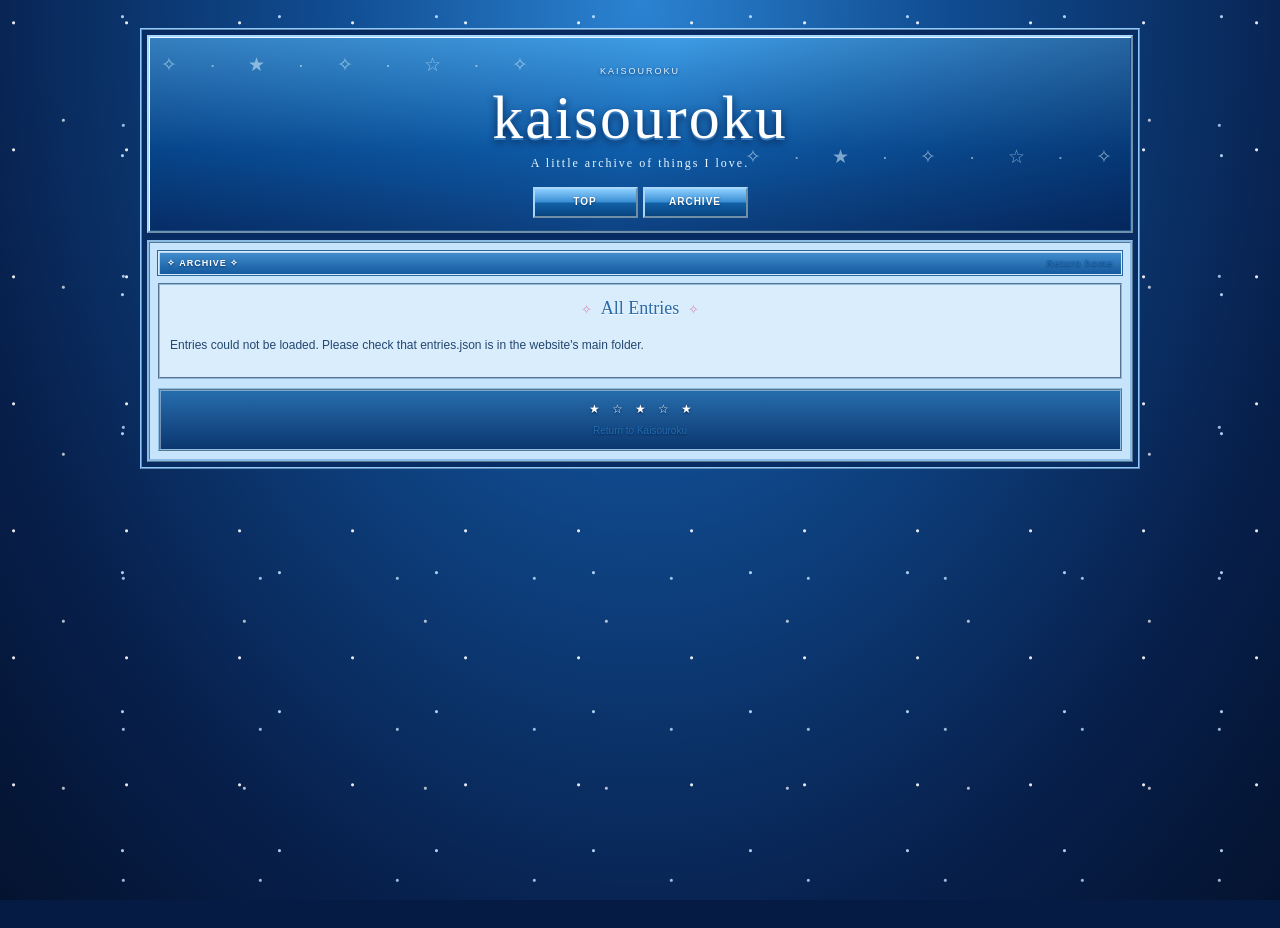
==== archive.html @ 5aff5d0c "Add files via upload" ====
<!DOCTYPE html><html lang="en"><head><meta charset="UTF-8"><meta name="viewport" content="width=device-width, initial-scale=1"><meta name="robots" content="noindex, nofollow"><title>Archive | Kaisouroku</title><link rel="stylesheet" href="style.css"><script src="script.js" defer></script></head><body><div class="page-shell"><header class="site-header"><p class="eyebrow">KAISOUROKU</p><h1>kaisouroku</h1><p class="tagline">A little archive of things I love.</p><nav class="top-nav"><a href="index.html">TOP</a><a href="archive.html">ARCHIVE</a></nav></header><div class="content-frame"><div class="frame-heading"><span>✧ ARCHIVE ✧</span><span><a href="index.html">Return home</a></span></div><main class="main-content"><section class="content-box"><div class="section-title"><span>✧</span><h2>All Entries</h2><span>✧</span></div><div id="archive-list"><p>Loading archive...</p></div></section></main><footer class="site-footer">★　☆　★　☆　★<p><a href="index.html">Return to Kaisouroku</a></p></footer></div></div></body></html>
---- style.css ----
:root {
  --navy: #08275a;
  --deep-blue: #061b43;
  --blue: #2877c9;
  --bright-blue: #69baff;
  --pale-blue: #dceeff;
  --panel-blue: #c8e4ff;
  --pink: #f5c8df;
  --pink-deep: #d88db9;
  --ink: #24476f;
  --white: #ffffff;
}

* { box-sizing: border-box; }

html { scroll-behavior: smooth; }

body {
  margin: 0;
  min-height: 100vh;
  color: var(--ink);
  font-family: Verdana, Arial, "Meiryo", sans-serif;
  font-size: 12px;
  line-height: 1.65;
  background-color: #061b43;
  background-image:
    radial-gradient(circle at 12% 18%, rgba(255,255,255,.9) 0 1px, transparent 2px),
    radial-gradient(circle at 78% 12%, rgba(190,225,255,.9) 0 1px, transparent 2px),
    radial-gradient(circle at 35% 72%, rgba(255,255,255,.7) 0 1px, transparent 2px),
    radial-gradient(circle at 90% 83%, rgba(190,225,255,.8) 0 1px, transparent 2px),
    radial-gradient(ellipse at 50% 0%, #2b83d2 0%, #104c91 34%, #071f4b 76%, #04132f 100%);
  background-size: 113px 127px, 157px 139px, 181px 167px, 137px 151px, 100% 100%;
  background-attachment: fixed;
}

a { color: #236db2; text-decoration: none; }
a:hover { color: #c05e9a; text-decoration: underline; }

.page-shell {
  width: min(1000px, calc(100% - 28px));
  margin: 28px auto;
  padding: 7px;
  border: 1px solid #9ed6ff;
  background: linear-gradient(135deg, rgba(255,255,255,.72), rgba(77,159,232,.3) 28%, rgba(5,35,84,.8));
  box-shadow: 0 0 18px rgba(83,183,255,.8), 0 0 42px rgba(4,15,42,.85);
}

.site-header {
  position: relative;
  overflow: hidden;
  padding: 27px 18px 13px;
  text-align: center;
  color: white;
  border: 1px solid #a9ddff;
  background:
    linear-gradient(110deg, rgba(4,33,82,.3), rgba(35,128,208,.28), rgba(4,33,82,.55)),
    linear-gradient(#4aa8ed, #07519d 58%, #062c67);
  box-shadow: inset 0 1px 0 rgba(255,255,255,.9), inset 0 -5px 12px rgba(0,20,62,.45);
}

.site-header::before,
.site-header::after {
  content: "✧　·　★　·　✧　·　☆　·　✧";
  position: absolute;
  color: rgba(220,242,255,.55);
  font-size: 19px;
  letter-spacing: 7px;
  pointer-events: none;
}
.site-header::before { top: 12px; left: 12px; }
.site-header::after { right: 12px; bottom: 58px; }

.eyebrow {
  margin: 0;
  color: #e3f4ff;
  font-size: 9px;
  letter-spacing: 2px;
  text-shadow: 0 1px 3px #06346c;
}
.site-header h1 {
  margin: 1px 0 -5px;
  color: #fff;
  font-family: Georgia, "Times New Roman", serif;
  font-size: clamp(38px, 7vw, 62px);
  font-weight: normal;
  letter-spacing: 2px;
  line-height: 1.2;
  text-shadow: 0 2px 0 #3679bd, 0 4px 8px #06214d;
}
.site-header h1 span { color: #ffe0f0; }
.tagline { margin: 5px 0 8px; color: #e8f5ff; font-family: Georgia, serif; font-size: 12px; letter-spacing: 2px; }
.header-rule { display: flex; justify-content: center; gap: 10px; color: #ffe4f3; font-size: 12px; }
.header-rule span:nth-child(2) { color: #bfe7ff; }

.top-nav {
  display: flex;
  flex-wrap: wrap;
  justify-content: center;
  gap: 5px;
  margin: 13px auto 0;
}
.top-nav a {
  min-width: 105px;
  padding: 5px 10px;
  color: #fff;
  font-size: 10px;
  font-weight: bold;
  letter-spacing: 1px;
  border: 1px solid #b4e0ff;
  background: linear-gradient(#8ccfff 0%, #398ed4 48%, #1260a7 52%, #07447f 100%);
  box-shadow: inset 0 1px 0 rgba(255,255,255,.85), 0 2px 3px rgba(0,14,47,.55);
  text-shadow: 0 1px 2px #073b70;
}
.top-nav a:hover { color: white; background: linear-gradient(#f7d9eb, #d58ab9); text-decoration: none; }

.content-frame {
  margin-top: 7px;
  padding: 8px;
  border: 1px solid #b6e1ff;
  background: linear-gradient(145deg, #e7f5ff, #b8dcfa 60%, #d8edff);
  box-shadow: inset 0 0 0 2px rgba(255,255,255,.7), inset 0 0 14px rgba(74,145,207,.25);
}
.frame-heading {
  display: flex;
  justify-content: space-between;
  gap: 10px;
  padding: 4px 8px;
  margin-bottom: 8px;
  color: #fff;
  font-size: 9px;
  font-weight: bold;
  letter-spacing: 1px;
  border: 1px solid #7db8e8;
  background: linear-gradient(#438fcf, #14599d);
  text-shadow: 0 1px 2px #07356c;
}
.updated { font-weight: normal; letter-spacing: 0; }

.columns {
  display: grid;
  grid-template-columns: 190px minmax(0, 1fr) 190px;
  align-items: start;
  gap: 9px;
}
.sidebar { display: grid; gap: 9px; }
.side-box, .content-box, .welcome-panel {
  border: 1px solid #8dbce3;
  background: linear-gradient(145deg, #e9f6ff, #c8e5fc);
  box-shadow: inset 0 1px 0 white, 0 1px 3px rgba(35,93,145,.22);
}
.side-box { padding: 8px; }
.side-box h2 {
  margin: -2px -2px 8px;
  padding: 4px 6px;
  color: #fff;
  font-size: 10px;
  letter-spacing: 1px;
  border: 1px solid #a5d8ff;
  background: linear-gradient(#78bdf0, #347fbd 52%, #1b5b9b);
  text-shadow: 0 1px 2px #164d83;
}
.side-box h2 span { color: #ffe0f0; margin-right: 4px; }
.profile-image {
  position: relative;
  display: grid;
  place-items: center;
  height: 105px;
  overflow: hidden;
  border: 1px solid #8db6dc;
  background: linear-gradient(135deg, #fff, #d5eaff);
}
.profile-image img { width: 100%; height: 100%; object-fit: cover; }
.image-placeholder { position: absolute; color: #79a4ca; font: bold 11px Georgia, serif; text-align: center; letter-spacing: 2px; }
.profile-name { margin: 7px 0 3px; color: #bd659b; font-weight: bold; text-align: center; }
.small-copy { margin: 5px 0; font-size: 10px; line-height: 1.65; }
.side-links { margin: 0; padding: 0; list-style: none; }
.side-links li { padding: 3px 1px; border-bottom: 1px dotted #9abbd8; font-size: 10px; }
.side-links li:last-child { border-bottom: 0; }
.favourite-list p { padding-bottom: 6px; border-bottom: 1px dotted #9abbd8; font-size: 10px; }
.favourite-list p:last-child { border: 0; }
.updates { margin: 0; padding: 0; list-style: none; font-size: 10px; }
.updates li { padding: 4px 0; border-bottom: 1px dotted #9abbd8; }
.updates time { display: block; color: #b76a9b; font-size: 9px; }
.button88 {
  width: 88px;
  height: 31px;
  margin: 8px auto;
  border: 1px solid #fff;
  outline: 1px solid #7ba9d1;
  background: linear-gradient(135deg, #f8d8eb, #9bcfff 55%, #397ec0);
  box-shadow: inset 0 1px 3px white;
  text-align: center;
}
.button88 a { display: block; color: #174c80; font: bold 9px/29px Georgia, serif; text-shadow: 0 1px white; }
.tiny-note { color: #6686a5; font-size: 9px; text-align: center; }

.main-content { display: grid; gap: 9px; min-width: 0; }
.welcome-panel { padding: 10px; }
.section-title {
  display: flex;
  align-items: center;
  justify-content: center;
  gap: 9px;
  margin: 0 0 9px;
  color: #2869a6;
}
.section-title h2 { margin: 0; font-family: Georgia, "Times New Roman", serif; font-size: 18px; font-weight: normal; text-shadow: 0 1px white; }
.section-title > span { color: #d98ab8; font-size: 13px; }
.section-title.compact { margin-bottom: 6px; }
.section-title.compact h2 { font-size: 15px; }
.hero-image {
  position: relative;
  min-height: 145px;
  overflow: hidden;
  border: 4px solid #fff;
  outline: 1px solid #8ab9e2;
  background: linear-gradient(135deg, #8ec9f4, #e5f5ff 48%, #a9d5f5);
  box-shadow: 0 1px 4px rgba(22,78,129,.3);
}
.hero-image img { position: absolute; width: 100%; height: 100%; object-fit: cover; }
.hero-fallback {
  display: flex;
  min-height: 145px;
  flex-direction: column;
  justify-content: center;
  align-items: center;
  color: #fff;
  font-family: Georgia, serif;
  font-size: 20px;
  text-shadow: 0 1px 4px #276ba4;
}
.hero-fallback small { margin-top: 5px; font: 10px Verdana, sans-serif; }
.intro { margin: 12px 3px 5px; font-size: 11px; line-height: 1.8; }
.japanese-line { margin: 5px 0 0; color: #c06f9e; font-family: Georgia, serif; font-size: 12px; text-align: right; }
.content-box { padding: 9px 10px; }
.box-intro { margin: 0 0 9px; font-size: 10px; text-align: center; }
.novel-grid { display: grid; grid-template-columns: repeat(3, minmax(0, 1fr)); gap: 8px; }
.novel-entry { min-width: 0; padding: 5px; border: 1px solid #c0d9ed; background: rgba(255,255,255,.72); text-align: center; }
.novel-thumb {
  position: relative;
  display: grid;
  place-items: center;
  height: 105px;
  overflow: hidden;
  border: 1px solid #a7c7e4;
  background: linear-gradient(135deg, #d9edff, #fce5f1);
}
.novel-thumb img { position: absolute; width: 100%; height: 100%; object-fit: cover; }
.novel-thumb span { position: relative; z-index: 1; padding: 2px 4px; color: #fff; font: bold 11px Georgia, serif; text-shadow: 0 1px 4px #164b7b; }
.novel-entry h3 { margin: 5px 0 0; color: #285f94; font-size: 10px; }
.novel-entry p { margin: 0; color: #7892aa; font-size: 9px; }
.more-link { margin: 9px 0 0; text-align: right; font-size: 10px; }
.diary-entry { padding: 7px 4px; border-top: 1px dotted #9bbbd8; }
.diary-entry time { color: #bd659b; font-size: 9px; font-weight: bold; }
.diary-entry p { margin: 3px 0 0; font-size: 10px; }

.site-footer {
  margin-top: 9px;
  padding: 10px 8px 7px;
  color: #fff;
  border: 1px solid #6ea8d8;
  background: linear-gradient(#276eae, #0b376f);
  text-align: center;
  box-shadow: inset 0 1px 0 rgba(255,255,255,.45);
  text-shadow: 0 1px 2px #06264f;
}
.footer-stars { color: #b9e2ff; letter-spacing: 4px; }
.site-footer p { margin: 3px 0; font-size: 10px; }
.footer-links a { color: #ffe2f1; }
.site-footer small { color: #c7e4ff; font-size: 9px; letter-spacing: .5px; }


@media (max-width: 820px) {
  .columns { grid-template-columns: 165px minmax(0, 1fr); }
  .right-sidebar { grid-column: 1 / -1; grid-template-columns: repeat(2, minmax(0, 1fr)); }
}
@media (max-width: 560px) {
  .page-shell { width: calc(100% - 12px); margin: 6px auto; padding: 4px; }
  .site-header { padding: 23px 8px 11px; }
  .top-nav a { min-width: 90px; }
  .content-frame { padding: 5px; }
  .frame-heading { flex-direction: column; text-align: center; gap: 0; }
  .columns { grid-template-columns: 1fr; }
  .left-sidebar { grid-template-columns: repeat(2, minmax(0, 1fr)); }
  .profile-box { grid-row: span 2; }
  .right-sidebar { grid-column: auto; }
  .novel-thumb { height: 85px; }
}
@media (max-width: 380px) {
  .left-sidebar, .right-sidebar { grid-template-columns: 1fr; }
  .profile-box { grid-row: auto; }
  .novel-grid { grid-template-columns: 1fr; }
  .novel-thumb { height: 130px; }
}


.page-shell {
  padding: 5px;
  border: 2px ridge #8fcaff;
  box-shadow: none;
  background: #082c61;
}

.site-header {
  border: 2px outset #a9d9ff;
  box-shadow: inset 1px 1px 0 #e7f7ff, inset -1px -1px 0 #174d86;
}

.content-frame {
  border: 3px ridge #8bbce5;
  box-shadow: none;
  background: #c6e4fb;
}

.frame-heading {
  border: 1px solid #d5edff;
  outline: 1px solid #28669f;
  box-shadow: inset 1px 1px 0 rgba(255,255,255,.65);
}

.side-box,
.content-box,
.welcome-panel {
  border: 2px groove #8eb9df;
  box-shadow: none;
  background: #d9edfc;
}

.side-box h2 {
  border: 1px outset #b8e0ff;
  box-shadow: none;
}

.top-nav a {
  border: 2px outset #a8d7fa;
  box-shadow: none;
}

.top-nav a:active {
  border-style: inset;
}

.profile-image,
.hero-image,
.novel-thumb {
  border: 2px inset #9bbbd8;
  outline: none;
  box-shadow: none;
}

.profile-image {
  background: #edf7ff;
}

.hero-image {
  border-width: 3px;
  border-style: ridge;
}

.novel-entry {
  border: 1px solid #9bbbd8;
  box-shadow: inset 1px 1px 0 #fff;
  background: #edf7ff;
}

.button88 {
  border: 2px outset #f5d8e9;
  outline: 1px solid #477da9;
  box-shadow: none;
}

.button88:active {
  border-style: inset;
}

.site-footer {
  border: 2px ridge #8dbce3;
  box-shadow: inset 1px 1px 0 rgba(255,255,255,.4);
}

.side-links li,
.favourite-list p,
.updates li,
.diary-entry {
  border-bottom: 1px dotted #739cbe;
}

.diary-entry {
  border-top: 1px dotted #739cbe;
  border-bottom: 0;
}

.page-shell,
.site-header,
.content-frame,
.frame-heading,
.side-box,
.content-box,
.welcome-panel,
.side-box h2,
.top-nav a,
.profile-image,
.hero-image,
.novel-entry,
.novel-thumb,
.site-footer {
  border-radius: 0;
}
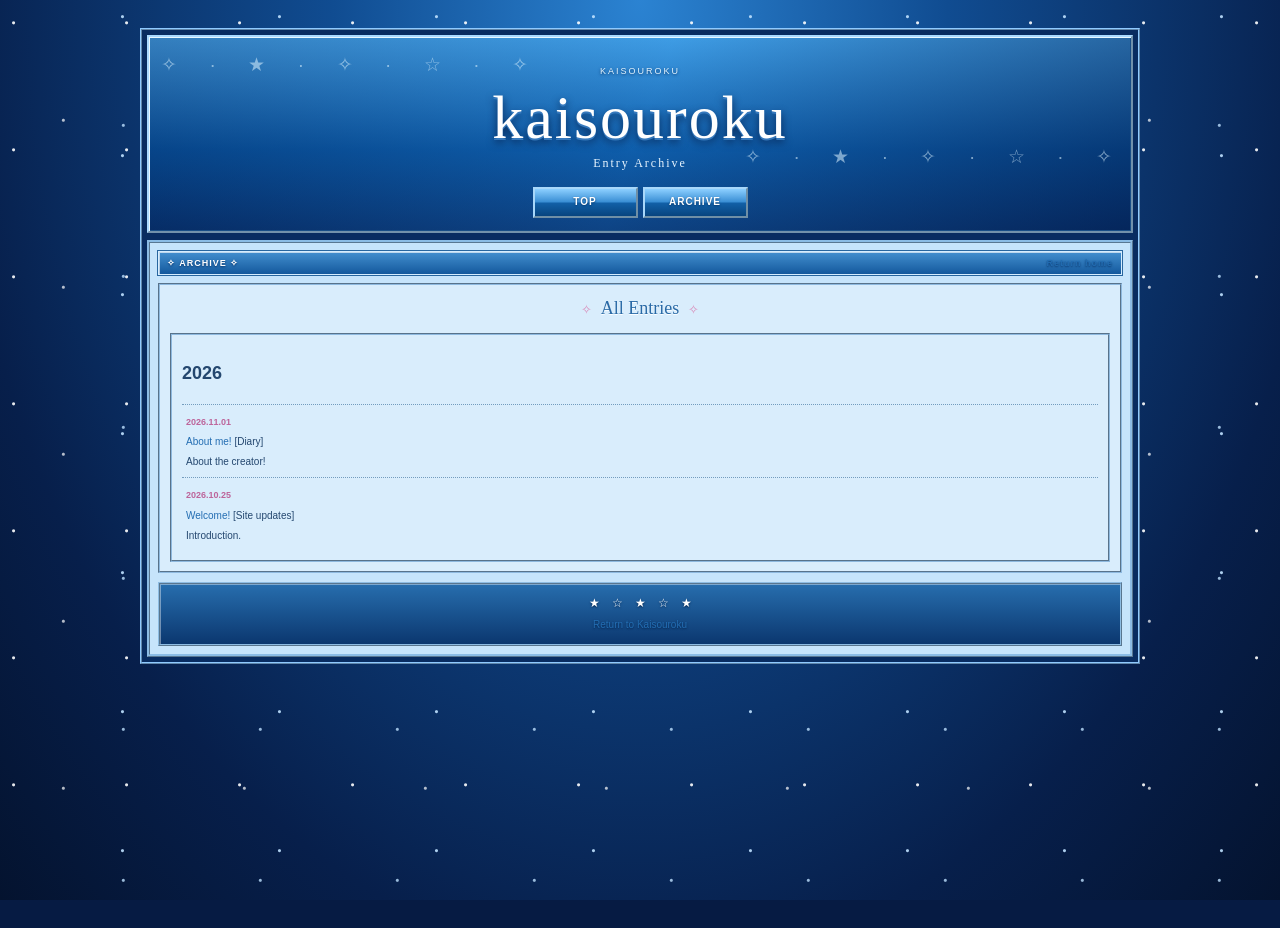
==== commit df980952: "Change tagline to 'Entry Archive' in archive.html Updated the tagline in the archive page header." ====
--- a/archive.html
+++ b/archive.html
@@ -1 +1 @@
-<!DOCTYPE html><html lang="en"><head><meta charset="UTF-8"><meta name="viewport" content="width=device-width, initial-scale=1"><meta name="robots" content="noindex, nofollow"><title>Archive | Kaisouroku</title><link rel="stylesheet" href="style.css"><script src="script.js" defer></script></head><body><div class="page-shell"><header class="site-header"><p class="eyebrow">KAISOUROKU</p><h1>kaisouroku</h1><p class="tagline">A little archive of things I love.</p><nav class="top-nav"><a href="index.html">TOP</a><a href="archive.html">ARCHIVE</a></nav></header><div class="content-frame"><div class="frame-heading"><span>✧ ARCHIVE ✧</span><span><a href="index.html">Return home</a></span></div><main class="main-content"><section class="content-box"><div class="section-title"><span>✧</span><h2>All Entries</h2><span>✧</span></div><div id="archive-list"><p>Loading archive...</p></div></section></main><footer class="site-footer">★　☆　★　☆　★<p><a href="index.html">Return to Kaisouroku</a></p></footer></div></div></body></html>+<!DOCTYPE html><html lang="en"><head><meta charset="UTF-8"><meta name="viewport" content="width=device-width, initial-scale=1"><meta name="robots" content="noindex, nofollow"><title>Archive | Kaisouroku</title><link rel="stylesheet" href="style.css"><script src="script.js" defer></script></head><body><div class="page-shell"><header class="site-header"><p class="eyebrow">KAISOUROKU</p><h1>kaisouroku</h1><p class="tagline">Entry Archive</p><nav class="top-nav"><a href="index.html">TOP</a><a href="archive.html">ARCHIVE</a></nav></header><div class="content-frame"><div class="frame-heading"><span>✧ ARCHIVE ✧</span><span><a href="index.html">Return home</a></span></div><main class="main-content"><section class="content-box"><div class="section-title"><span>✧</span><h2>All Entries</h2><span>✧</span></div><div id="archive-list"><p>Loading archive...</p></div></section></main><footer class="site-footer">★　☆　★　☆　★<p><a href="index.html">Return to Kaisouroku</a></p></footer></div></div></body></html>
